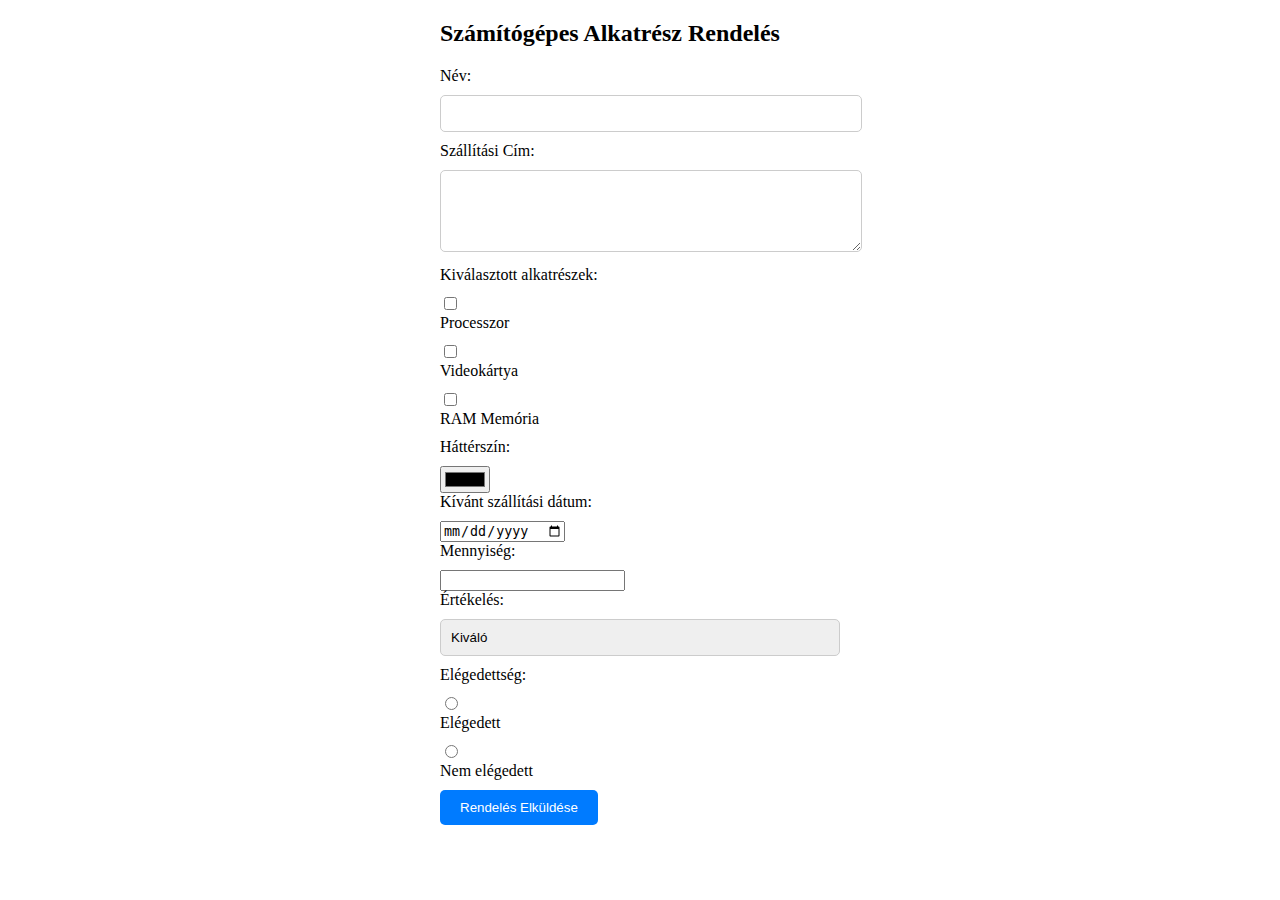
==== form.html @ b3076742 "Uploaded files." ====
<!DOCTYPE html>
<html lang="hu">
<head>
    <meta charset="UTF-8">
    <meta name="viewport" content="width=device-width, initial-scale=1.0">
    <title>Számítógépes Alkatrész Rendelés</title>
    <style>
        form {
            max-width: 400px;
            margin: 0 auto;
        }
        label {
            display: block;
            margin-bottom: 10px;
        }
        input[type="text"],
        textarea,
        select {
            width: 100%;
            padding: 10px;
            margin-bottom: 10px;
            border: 1px solid #ccc;
            border-radius: 5px;
        }
        input[type="checkbox"],
        input[type="radio"] {
            margin-right: 5px;
        }
        select {
            appearance: none;
        }
        button {
            background-color: #007BFF;
            color: white;
            padding: 10px 20px;
            border: none;
            border-radius: 5px;
            cursor: pointer;
        }
        button:hover {
            background-color: #0056b3;
        }
        .error {
            border: 1px solid red;
        }
    </style>
</head>
<body>
    <form id="orderForm">
        <h2>Számítógépes Alkatrész Rendelés</h2>
        <label for="name">Név:</label>
        <input type="text" id="name" name="name" required>

        <label for="address">Szállítási Cím:</label>
        <textarea id="address" name="address" rows="4" required></textarea>

        <label>Kiválasztott alkatrészek:</label>
        <input type="checkbox" id="cpu" name="components" value="CPU">
        <label for="cpu">Processzor</label>
        <input type="checkbox" id="gpu" name="components" value="GPU">
        <label for="gpu">Videokártya</label>
        <input type="checkbox" id="ram" name="components" value="RAM">
        <label for="ram">RAM Memória</label>

        <label for="color">Háttérszín:</label>
        <input type="color" id="color" name="color" onchange="changeBackgroundColor()">

        <label for="date">Kívánt szállítási dátum:</label>
        <input type="date" id="date" name="date" required>

        <label for="quantity">Mennyiség:</label>
        <input type="number" id="quantity" name="quantity" min="1" required>

        <label for="rating">Értékelés:</label>
        <select id="rating" name="rating">
            <option value="5">Kiváló</option>
            <option value="4">Nagyon jó</option>
            <option value="3">Jó</option>
            <option value="2">Közepes</option>
            <option value="1">Gyenge</option>
        </select>

        <label>Elégedettség:</label>
        <input type="radio" id="satisfied" name="satisfaction" value="Elégedett">
        <label for="satisfied">Elégedett</label>
        <input type="radio" id="notSatisfied" name="satisfaction" value="Nem elégedett">
        <label for="notSatisfied">Nem elégedett</label>

        <button type="submit">Rendelés Elküldése</button>
    </form>

    <script>
        const form = document.getElementById('orderForm');

        function changeBackgroundColor() {
            const colorInput = document.getElementById('color');
            document.body.style.backgroundColor = colorInput.value;
        }

        form.addEventListener('submit', function(event) {
            event.preventDefault();

            const nameInput = document.getElementById('name');
            if (!nameInput.value) {
                nameInput.classList.add('error');
                alert('Kérjük, adja meg a nevét!');
                return;
            } else {
                nameInput.classList.remove('error');
            }
        });
    </script>
</body>
</html>
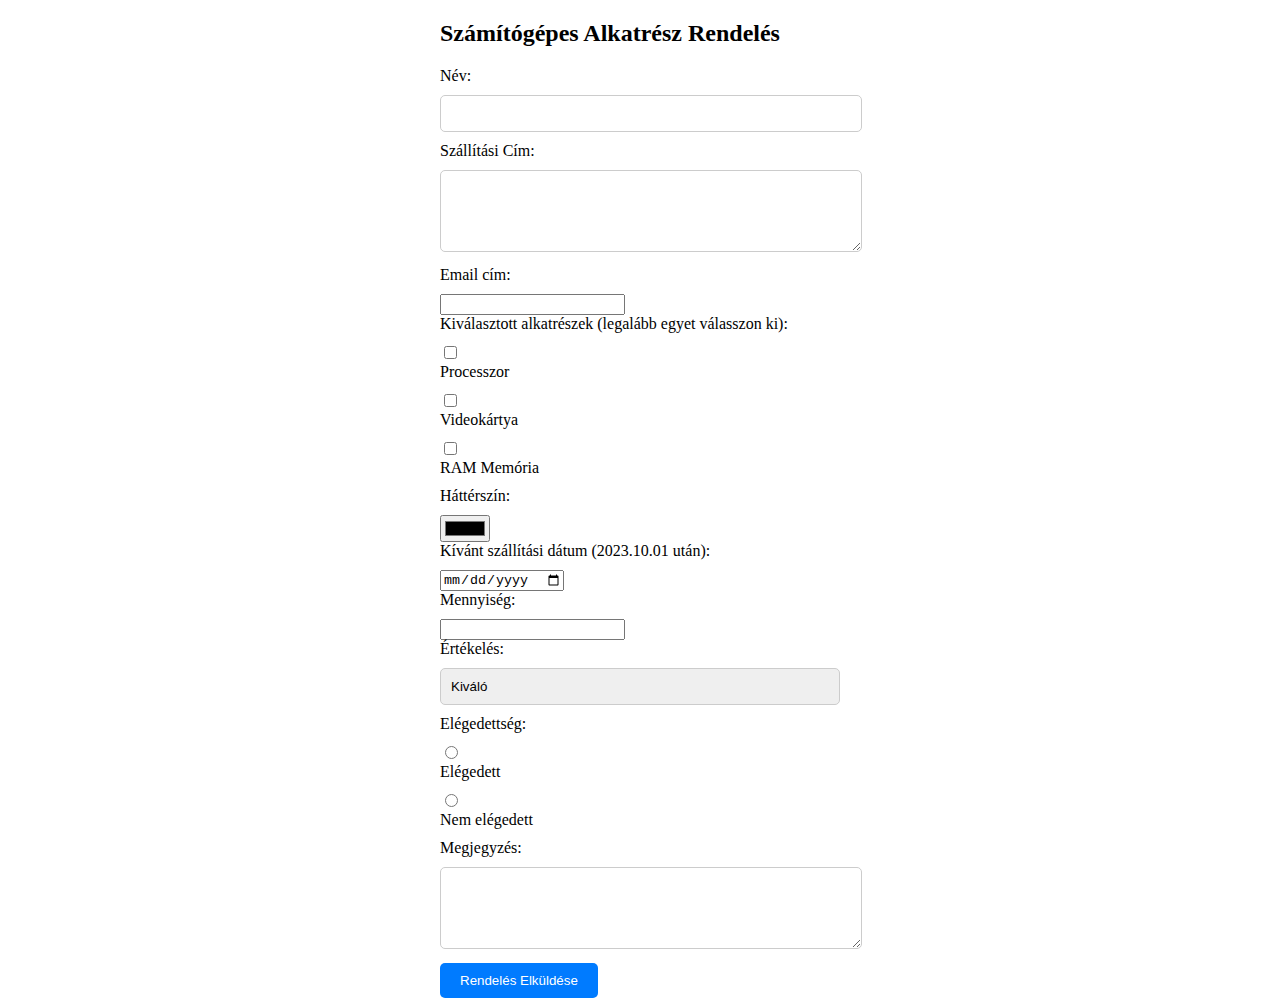
==== commit 4de27a67: "Updated form with mure accure js check." ====
--- a/form.html
+++ b/form.html
@@ -54,7 +54,10 @@
         <label for="address">Szállítási Cím:</label>
         <textarea id="address" name="address" rows="4" required></textarea>
 
-        <label>Kiválasztott alkatrészek:</label>
+        <label for="email">Email cím:</label>
+        <input type="email" id="email" name="email" required>
+
+        <label>Kiválasztott alkatrészek (legalább egyet válasszon ki):</label>
         <input type="checkbox" id="cpu" name="components" value="CPU">
         <label for="cpu">Processzor</label>
         <input type="checkbox" id="gpu" name="components" value="GPU">
@@ -65,8 +68,8 @@
         <label for="color">Háttérszín:</label>
         <input type="color" id="color" name="color" onchange="changeBackgroundColor()">
 
-        <label for="date">Kívánt szállítási dátum:</label>
-        <input type="date" id="date" name="date" required>
+        <label for="date">Kívánt szállítási dátum (2023.10.01 után):</label>
+        <input type="date" id="date" name="date" required min="2023-10-02">
 
         <label for="quantity">Mennyiség:</label>
         <input type="number" id="quantity" name="quantity" min="1" required>
@@ -86,29 +89,72 @@
         <input type="radio" id="notSatisfied" name="satisfaction" value="Nem elégedett">
         <label for="notSatisfied">Nem elégedett</label>
 
+        <label for="comments">Megjegyzés:</label>
+        <textarea id="comments" name="comments" rows="4"></textarea>
+
         <button type="submit">Rendelés Elküldése</button>
+
+        
     </form>
 
     <script>
         const form = document.getElementById('orderForm');
-
+    
         function changeBackgroundColor() {
             const colorInput = document.getElementById('color');
             document.body.style.backgroundColor = colorInput.value;
-        }
-
+        } 
+    
         form.addEventListener('submit', function(event) {
             event.preventDefault();
-
+    
             const nameInput = document.getElementById('name');
-            if (!nameInput.value) {
-                nameInput.classList.add('error');
-                alert('Kérjük, adja meg a nevét!');
+            const emailInput = document.getElementById('email');
+            const quantityInput = document.getElementById('quantity');
+            const componentsInput = document.querySelectorAll('input[name="components"]');
+            const dateInput = document.getElementById('date');
+    
+            if (!emailInput.value.includes('@')) {
+                emailInput.classList.add('error');
+                alert('Kérjük, adjon meg érvényes email címet!');
                 return;
             } else {
-                nameInput.classList.remove('error');
+                emailInput.classList.remove('error');
             }
+    
+            if (quantityInput.value <= 0) {
+                quantityInput.classList.add('error');
+                alert('A mennyiségnek 0-nál nagyobbnak kell lennie!');
+                return;
+            } else {
+                quantityInput.classList.remove('error');
+            }
+    
+            let atLeastOneComponentSelected = false;
+            for (const componentInput of componentsInput) {
+                if (componentInput.checked) {
+                    atLeastOneComponentSelected = true;
+                    break;
+                }
+            }
+            if (!atLeastOneComponentSelected) {
+                alert('Legalább egy alkatrészt ki kell választani!');
+                return;
+            }
+    
+            const today = new Date();
+            const selectedDate = new Date(dateInput.value);
+            if (selectedDate <= today) {
+                dateInput.classList.add('error');
+                alert('Kérjük, válasszon egy későbbi szállítási dátumot!');
+                return;
+            } else {
+                dateInput.classList.remove('error');
+            }
+    
+            form.submit();
         });
     </script>
+    
 </body>
 </html>
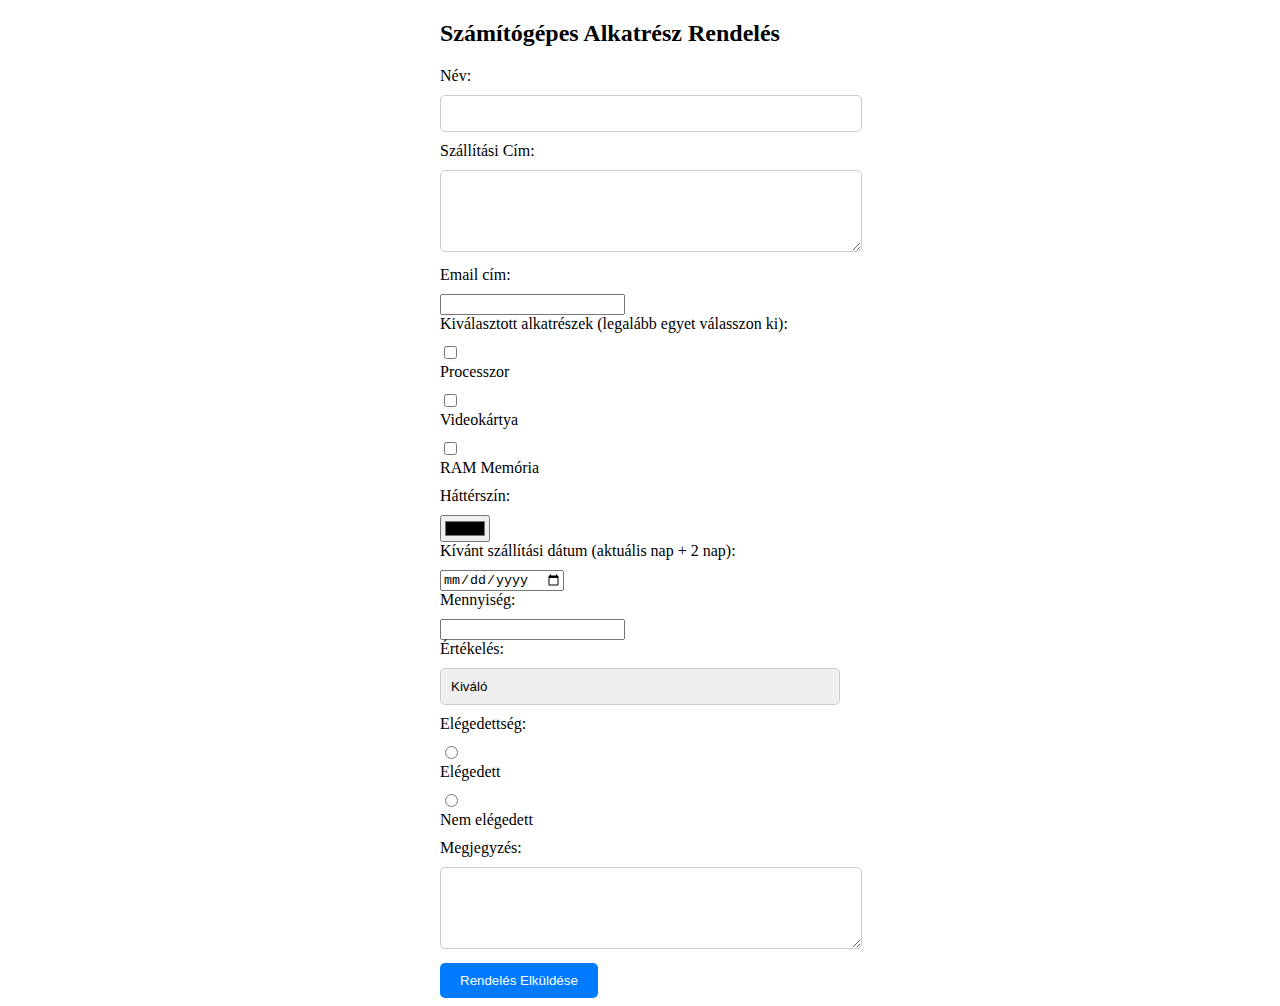
==== commit fd5a490c: "Form date check updated." ====
--- a/form.html
+++ b/form.html
@@ -68,8 +68,8 @@
         <label for="color">Háttérszín:</label>
         <input type="color" id="color" name="color" onchange="changeBackgroundColor()">
 
-        <label for="date">Kívánt szállítási dátum (2023.10.01 után):</label>
-        <input type="date" id="date" name="date" required min="2023-10-02">
+        <label for="date">Kívánt szállítási dátum (aktuális nap + 2 nap):</label>
+        <input type="date" id="date" name="date" required>
 
         <label for="quantity">Mennyiség:</label>
         <input type="number" id="quantity" name="quantity" min="1" required>
@@ -93,17 +93,25 @@
         <textarea id="comments" name="comments" rows="4"></textarea>
 
         <button type="submit">Rendelés Elküldése</button>
-
-        
     </form>
 
     <script>
         const form = document.getElementById('orderForm');
-    
+        const dateInput = document.getElementById('date');
+        
         function changeBackgroundColor() {
             const colorInput = document.getElementById('color');
             document.body.style.backgroundColor = colorInput.value;
         } 
+        
+        // Kiszámoljuk a minimális dátumot (aktuális nap + 2 nap)
+        const today = new Date();
+        const minDate = new Date(today);
+        minDate.setDate(today.getDate() + 2);
+        
+        // Beállítjuk a minimális dátumot a dátummezőhöz
+        const minDateStr = minDate.toISOString().split('T')[0];
+        dateInput.min = minDateStr;
     
         form.addEventListener('submit', function(event) {
             event.preventDefault();
@@ -112,7 +120,6 @@
             const emailInput = document.getElementById('email');
             const quantityInput = document.getElementById('quantity');
             const componentsInput = document.querySelectorAll('input[name="components"]');
-            const dateInput = document.getElementById('date');
     
             if (!emailInput.value.includes('@')) {
                 emailInput.classList.add('error');
@@ -142,19 +149,8 @@
                 return;
             }
     
-            const today = new Date();
-            const selectedDate = new Date(dateInput.value);
-            if (selectedDate <= today) {
-                dateInput.classList.add('error');
-                alert('Kérjük, válasszon egy későbbi szállítási dátumot!');
-                return;
-            } else {
-                dateInput.classList.remove('error');
-            }
-    
             form.submit();
         });
     </script>
-    
 </body>
 </html>
